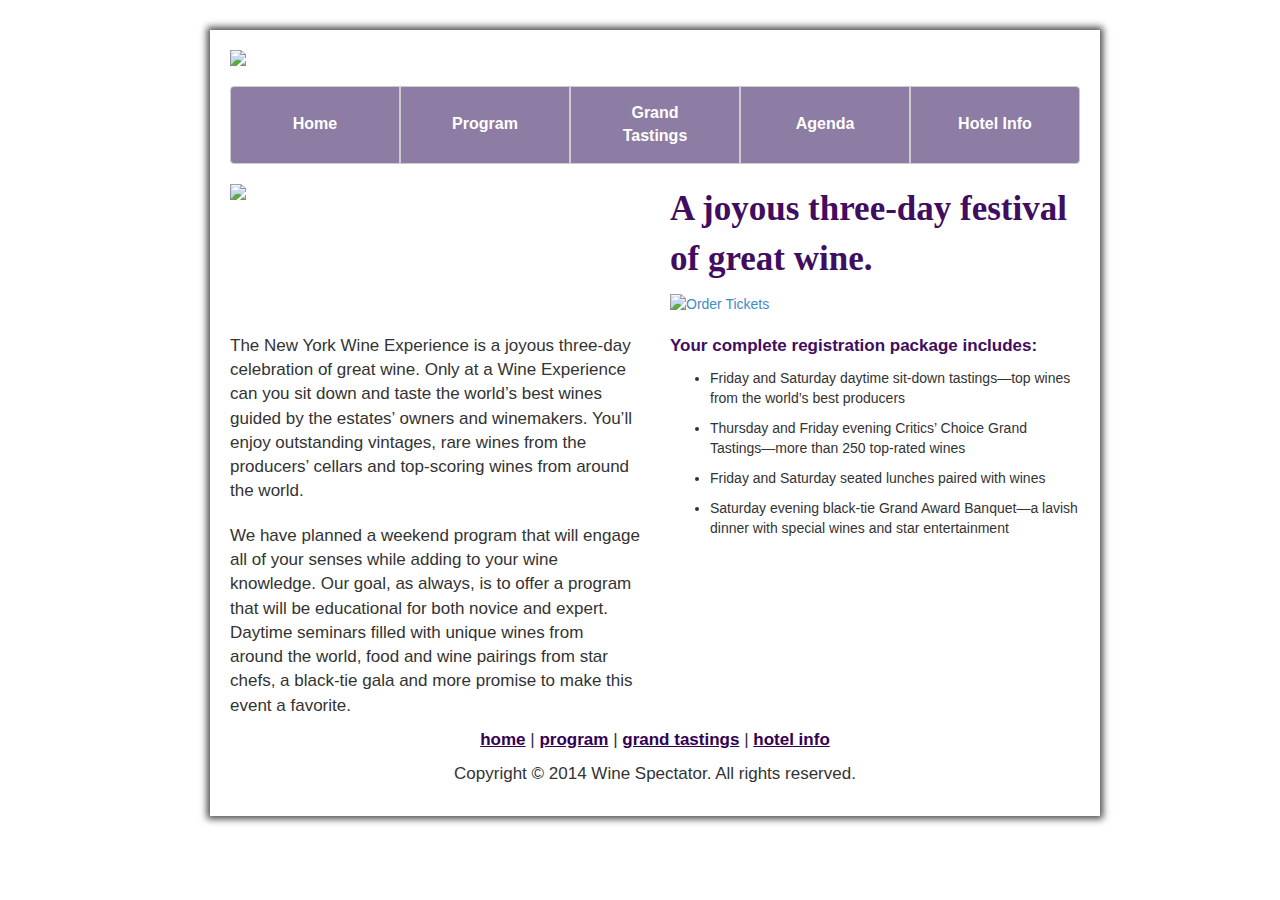
==== index.html @ 0762bbdb "deleted word Home in title tag" ====
<!DOCTYPE html>
<html lang="en">
  <head>
    <meta charset="utf-8">
    <meta http-equiv="X-UA-Compatible" content="IE=edge">
    <meta name="viewport" content="width=device-width, initial-scale=1">
    <title>New York Wine Experience 2014</title>

    <!-- Bootstrap -->
    <link href="css/nywe.css" rel="stylesheet">
    <link href="css/bootstrap.min.css" rel="stylesheet">

    <!-- HTML5 Shim and Respond.js IE8 support of HTML5 elements and media queries -->
    <!-- WARNING: Respond.js doesn't work if you view the page via file:// -->
    <!--[if lt IE 9]>
      <script src="https://oss.maxcdn.com/libs/html5shiv/3.7.0/html5shiv.js"></script>
      <script src="https://oss.maxcdn.com/libs/respond.js/1.4.2/respond.min.js"></script>
    <![endif]-->
  </head>
  <body>
            <div id="body" class="container">
              <div class="container">
                <div class="row">
                  <div class="col-lg-12 col-md-12 col-sm-12 col-xs-12">
                    <div id="wrapper">
                      <div id="logo">
                        <img src="https://s3.amazonaws.com/assets.mshanken.com/wso/static/promos/NYWE-HomePage-Logo.jpg" class="img-responsive"/>
                      </div><!-- logo -->
                      <div class="row">
                        <div class="col-lg-12 col-md-12 col-sm-12 col-xs-12">
                          <div id="nav" class="btn-group btn-group-justified hidden-xs">
                            <a class="btn btn-default" role="button" href="index.html">Home</a>
                            <a class="btn btn-default" role="button" href="program.html">Program</a>
                            <a class="btn btn-default" role="button" href="gtasting.html">Grand<br/> Tastings</a>
                            <a class="btn btn-default" role="button" href="agenda.html">Agenda</a>
                            <a class="btn btn-default" role="button" href="hotel.html">Hotel Info</a>
                          </div>
                          <div id="nav" class="btn-group btn-group-vertical visible-xs">
                            <a class="btn btn-default" role="button" href="index.html">Home</a>
                            <a class="btn btn-default" role="button" href="program.html">Program</a>
                            <a class="btn btn-default" role="button" href="gtasting.html">Grand<br/> Tastings</a>
                            <a class="btn btn-default" role="button" href="agenda.html">Agenda</a>
                            <a class="btn btn-default" role="button" href="hotel.html">Hotel Info</a>
                          </div>
                        </div><!-- col-lg-12 -->
                      </div><!-- row -->
                      <div class="row">
                          <div class="col-lg-6 col-md-6 col-sm-12 col-xs-12">
                            <img src="https://s3.amazonaws.com/assets.mshanken.com/wso/static/promos/NYWE-Home-Image.jpg" class="img-responsive"/>
                          </div>
                          <div class="col-lg-6 col-md-6 col-sm-12 col-xs-12">
                            <p id="head_text">A joyous three-day festival of great wine.</p>
                            <div class="row">
                              <div class="col-lg-12">
                                <a href="https://www.cvent.com/events/new-york-wine-experience/registration-ac98d1bdfe53491b9ff5fc24f126b09d.aspx"><img src="https://s3.amazonaws.com/assets.mshanken.com/wso/static/promos/NYWE-HomeOrderTickets.jpg" class="img-responsive" alt="Order Tickets"/></a>
                                <!-- <p>$2,195 per person.</p><a hef="" style="margin-left:0px;"><span>Order tickets</span></a> -->
                              </div><!-- col-lg-12 -->
                            </div><!-- row -->
                          </div>
                        </div><!-- col-lg-12 -->

                        <div class="row">
                          <div class="col-lg-6 col-md-6 col-sm-12 col-xs-12">
                            <p class="hometext">The New York Wine Experience is a joyous three-day celebration of great wine. Only at a Wine Experience can you sit down and taste the world&#8217;s best wines guided by the estates&#8217; owners and winemakers. You&#8217;ll enjoy outstanding vintages, rare wines from the producers&#8217; cellars and top-scoring wines from around the world.</p>
                            <p class="hometext">We have planned a weekend program that will engage all of your senses while adding to your wine knowledge. Our goal, as always, is to offer a program that will be educational for both novice and expert. Daytime seminars filled with unique wines from around the world, food and wine pairings from star chefs, a black-tie gala and more promise to make this event a favorite.</p>
                          </div>
                          <div class="col-lg-6 col-md-6 col-sm-12 col-xs-12">
                            <p class="hometext" id="regi">Your complete registration package includes:</p>
                              <ul>
                                <li class="home_list">Friday and Saturday daytime sit-down tastings&mdash;top wines from the world&#8217;s best producers</li>
                                <li class="home_list">Thursday and Friday evening Critics&#8217; Choice Grand Tastings&mdash;more than 250 top-rated wines</li>
                                <li class="home_list">Friday and Saturday seated lunches paired with wines</li>
                                <li class="home_list">Saturday evening black-tie Grand Award Banquet&mdash;a lavish dinner with special wines and star entertainment</li>
                              </ul>
                          </div>
                        </div>

                            <p align="center"><a href="index.html" style="color:#330153; font-weight:bold; text-decoration:underline;"/>home</a> | <a href="program.html" style="font-weight:bold; color:#330153; text-decoration:underline;"/>program</a> | <a href="gtasting.html" style="color:#330153; font-weight:bold; text-decoration:underline;"/>grand tastings</a> | <a href="hotel.html" style="color:#330153; font-weight:bold; text-decoration:underline;">hotel info</a></p>

                            <p align="center">Copyright &copy; 2014 Wine Spectator. All rights reserved.</p>
                          </div>
                        </div><!-- row -->
                      </div><!-- row -->
                    </div><!-- wrapper -->
                  <div><!-- col-lg-12 -->
                </div><!-- row --> 
              </div><!-- container -->
            </div><!-- body -->

    <!-- jQuery (necessary for Bootstrap's JavaScript plugins) -->
    <script src="https://ajax.googleapis.com/ajax/libs/jquery/1.11.0/jquery.min.js"></script>
    <!-- Include all compiled plugins (below), or include individual files as needed -->
    <script src="js/bootstrap.min.js"></script>
  </body>
</html>
---- css/nywe.css ----
body{
  background-image: url('https://s3.amazonaws.com/assets.mshanken.com/wso/static/promos/NYWE-HomePage-Background.jpg');
}
p{
  font-family: Arial;
  font-size: 17px;
}
#wrapper{
  background-color: #fff;
  padding: 20px;
  max-width: 890px;
  margin: 30px auto 30px auto;
  box-shadow: 0 0 7px 3px #4b4b4b;
}
#nav{
  margin-top: 20px;
  margin-bottom: 20px;
}
#nav a:hover {
color: #ffffff;
background-color: #9aae81;
}
#nav a.btn-default {
  color: #ffffff;
  padding: 15px 0;
  font-weight: bold;
  font-size: 16px;
}
#nav .btn-default {
  background-color: #8d7ca3;
}
#head_text{
  font-size: 35px;
  font-weight: bold;
  font-family: Georgia;
  color: #400d60;
}
.hometext{
  font-family: Arial;
  font-size: 17px;
  margin-top: 20px;
}
#regi{
  color: #400d60;
  font-weight: bold;
}
.home_list{
  margin-bottom: 10px;
}
.order{
  font-size: 20px;
}
.large_text{
    font-size: 20px;
    font-weight: bold;
    line-height: 1.2em;
}
.program_text{
  font-family: Arial;
  font-size: 17px;
  margin-top: 20px;
}
.events{
  font-family: Arial;
  font-size: 17px;
  color: #340254;
  text-transform: uppercase;
}
.foot_project{
  font-size: 13px;
  margin-top: 5px;
  margin-left: 8px;
  font-style: italic;
}
.dates{
  color: #000;
  font-size: 20px;
  font-weight: bold;
}
#saturday{
  margin-top: 38px;
}
#october{
  margin-top: 25px;
}
.e_ticket{
  margin-left: 55px;
}
.text{
  margin-top: 25px;
}
.wineries{
  margin-top: 5px;
  font-weight: bold;
}
.agenda{
  margin-top: 30px;
  margin-left: 7px;
}
.date{
  font-size: 14px;
  font-weight: bold;
  color: #b98223;
  margin: 0px 7px;
}
.time{
  font-weight: bold;
  margin-bottom: 0px;
  margin: 0px 7px;
}
.times{
  font-weight: lighter;
  margin-left: 21px;
  margin-top: 20px;
}
.hotel{
  font-size: 33px;
  font-family: Georgia;
  font-weight: bold;
  margin-left: 5px;
  color: #400d60;
}
.attendees{
  font-family: Arial;
  font-size: 18px;
  margin-left: 6px;
  font-weight: bold;
}
#contact{
  color: #b98223;
  font-size: 30px;
  font-family: Arial;
}
#marriott_row{
  margin-top: 20px;
}
#info{
  font-size: 17px;
  padding-bottom: 40px;
}
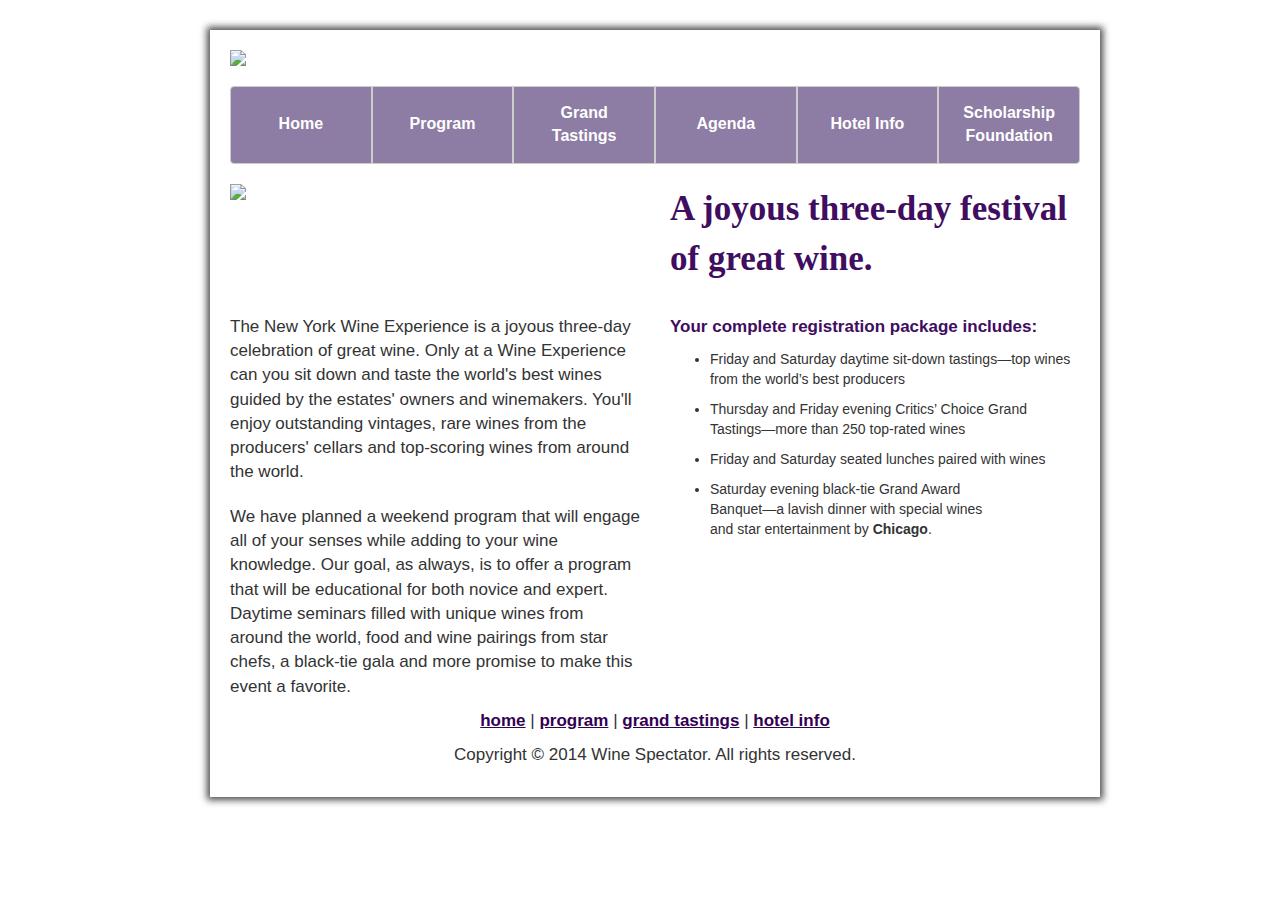
==== commit e04d71f5: "removed all ticket links" ====
--- a/index.html
+++ b/index.html
@@ -34,6 +34,7 @@
                             <a class="btn btn-default" role="button" href="gtasting.html">Grand<br/> Tastings</a>
                             <a class="btn btn-default" role="button" href="agenda.html">Agenda</a>
                             <a class="btn btn-default" role="button" href="hotel.html">Hotel Info</a>
+                            <a class="btn btn-default" role="button" href="foundation.html">Scholarship<br/>Foundation</a>
                           </div>
                           <div id="nav" class="btn-group btn-group-vertical visible-xs">
                             <a class="btn btn-default" role="button" href="index.html">Home</a>
@@ -41,6 +42,7 @@
                             <a class="btn btn-default" role="button" href="gtasting.html">Grand<br/> Tastings</a>
                             <a class="btn btn-default" role="button" href="agenda.html">Agenda</a>
                             <a class="btn btn-default" role="button" href="hotel.html">Hotel Info</a>
+                            <a class="btn btn-default" role="button" href="foundation.html">Scholarship<br/>Foundation</a>
                           </div>
                         </div><!-- col-lg-12 -->
                       </div><!-- row -->
@@ -52,7 +54,7 @@
                             <p id="head_text">A joyous three-day festival of great wine.</p>
                             <div class="row">
                               <div class="col-lg-12">
-                                <a href="https://www.cvent.com/events/new-york-wine-experience/registration-ac98d1bdfe53491b9ff5fc24f126b09d.aspx"><img src="https://s3.amazonaws.com/assets.mshanken.com/wso/static/promos/NYWE-HomeOrderTickets.jpg" class="img-responsive" alt="Order Tickets"/></a>
+                                <!-- <a href="https://www.cvent.com/events/new-york-wine-experience/registration-ac98d1bdfe53491b9ff5fc24f126b09d.aspx"><img src="https://s3.amazonaws.com/assets.mshanken.com/wso/static/promos/NYWE-HomeOrderTickets.jpg" class="img-responsive" alt="Order Tickets"/></a> -->
                                 <!-- <p>$2,195 per person.</p><a hef="" style="margin-left:0px;"><span>Order tickets</span></a> -->
                               </div><!-- col-lg-12 -->
                             </div><!-- row -->
@@ -61,7 +63,7 @@
 
                         <div class="row">
                           <div class="col-lg-6 col-md-6 col-sm-12 col-xs-12">
-                            <p class="hometext">The New York Wine Experience is a joyous three-day celebration of great wine. Only at a Wine Experience can you sit down and taste the world&#8217;s best wines guided by the estates&#8217; owners and winemakers. You&#8217;ll enjoy outstanding vintages, rare wines from the producers&#8217; cellars and top-scoring wines from around the world.</p>
+                            <p class="hometext">The New York Wine Experience is a joyous three-day celebration of great wine. Only at a Wine Experience can you sit down and taste the world's best wines guided by the estates' owners and winemakers. You'll enjoy outstanding vintages, rare wines from the producers' cellars and top-scoring wines from around the world.</p>
                             <p class="hometext">We have planned a weekend program that will engage all of your senses while adding to your wine knowledge. Our goal, as always, is to offer a program that will be educational for both novice and expert. Daytime seminars filled with unique wines from around the world, food and wine pairings from star chefs, a black-tie gala and more promise to make this event a favorite.</p>
                           </div>
                           <div class="col-lg-6 col-md-6 col-sm-12 col-xs-12">
@@ -70,7 +72,7 @@
                                 <li class="home_list">Friday and Saturday daytime sit-down tastings&mdash;top wines from the world&#8217;s best producers</li>
                                 <li class="home_list">Thursday and Friday evening Critics&#8217; Choice Grand Tastings&mdash;more than 250 top-rated wines</li>
                                 <li class="home_list">Friday and Saturday seated lunches paired with wines</li>
-                                <li class="home_list">Saturday evening black-tie Grand Award Banquet&mdash;a lavish dinner with special wines and star entertainment</li>
+                                <li class="home_list">Saturday evening black-tie Grand Award<br/>Banquet&mdash;a lavish dinner with special wines<br/>and star entertainment by <strong>Chicago</strong>.</li>
                               </ul>
                           </div>
                         </div>
--- a/css/nywe.css
+++ b/css/nywe.css
@@ -67,7 +67,7 @@
   text-transform: uppercase;
 }
 .foot_project{
-  font-size: 13px;
+  font-size: 11px;
   margin-top: 5px;
   margin-left: 8px;
   font-style: italic;
@@ -83,6 +83,12 @@
 #october{
   margin-top: 25px;
 }
+.morning{
+  font-size: 14px;
+  font-weight: bold;
+  color: #b98223;
+  margin: 0px 7px;
+}
 .e_ticket{
   margin-left: 55px;
 }
@@ -98,10 +104,21 @@
   margin-left: 7px;
 }
 .date{
-  font-size: 14px;
-  font-weight: bold;
-  color: #b98223;
+  font-size: 17px;
+  font-weight: bold;
+  color: #6e8055;
   margin: 0px 7px;
+  text-decoration: underline;
+}
+.morning{
+	font-size: 17px;
+	font-family: Arial;
+	color:#32004b;
+	margin:20px 7px;
+}
+.time_list{
+	padding-left: 22px;
+	margin:0;
 }
 .time{
   font-weight: bold;
@@ -109,6 +126,7 @@
   margin: 0px 7px;
 }
 .times{
+  font-size: 11px;
   font-weight: lighter;
   margin-left: 21px;
   margin-top: 20px;
@@ -137,4 +155,149 @@
 #info{
   font-size: 17px;
   padding-bottom: 40px;
+}
+/*
+.bio{
+	border-bottom: dotted 5px #8d7ca3;
+}
+*/
+.headline{
+	/* float: left; */
+	margin-bottom: 0;
+	text-transform: uppercase; 
+}
+#description{
+	margin-left: 121px;
+}
+.mini_des{
+	margin-bottom: 30px;
+}
+.destiny{
+	margin-left: 93px;
+}
+#second-list{
+	margin-left: 70px;
+}
+#middle_image{
+	margin-right: 0;
+	margin-left: 0;
+}
+#lastbio{
+	padding-bottom: 45px;
+}
+
+.list{
+	font-size: 16px;
+	font-family: Arial;
+}
+#bruno{
+	padding-bottom: 25px;
+}
+#louis{
+	padding-bottom: 20px;
+}
+#olivier{
+	margin-bottom: 50px;
+}
+.top_wines{
+	padding-left: 10px;
+}
+#sir{
+	margin-bottom: 30px;
+	margin-left: 10px;
+}
+#catena{
+	margin-bottom: 60px;
+}
+#prats{
+	padding-bottom: 37px;
+}
+#jean{
+	margin-bottom: 82px;
+}
+#giuseppe{
+	margin-bottom: 12px;
+}
+
+#helen{
+	margin-bottom: 32px;
+}
+.mini_bio{
+	margin-left: 109px;
+	font-size: 15px;
+}
+.afternoon_list{
+	padding-left: 8px;
+	margin: 0;
+}
+.head{
+	font-size: 75px;
+	text-align: center;
+	font-family: Times New Roman;
+	line-height: 1.0em;
+	color: #32004b;
+	margin-bottom: 20px;
+}
+#cornell{
+	margin-top:15px;
+}
+.benefits{
+	font-size: 17px;
+	font-weight: bold;
+	color: #6e8055;
+	margin: 10px 0px;
+	text-decoration: underline;
+}
+.foundation_list{
+	margin-top:10px;
+}
+.last_text{
+	text-align: center;
+}
+#image-space{
+	margin-bottom:20px;
+}
+.vertical-border{
+	background-image: url('https://s3.amazonaws.com/assets.mshanken.com/wso/static/promos/NYWE14-ProgramPage_v4-middleborder.jpg');
+	background-position: right;
+	background-repeat: repeat-y;
+}
+@media only screen and (max-width: 767px){
+    .vertical-border{
+        background-image:none;
+    }
+}
+@media (max-width: 480px){ 
+	.head{ 
+	 	font-size: 33px;
+		text-align: center;
+		font-family: Times New Roman;
+		line-height: 1.0em;
+		color: #32004b;
+ 	}
+ }
+ @media only screen and (max-width: 960px){
+    .vertical-border{
+        background-image:none;
+    }
+}
+@media only screen and (max-width: 960px){
+    #helen{
+        margin-bottom: 45px;
+    }
+}
+@media only screen and (max-width: 960px){
+    #aurelio{
+        margin-bottom: 70px;
+    }
+}
+@media only screen and (max-width: 960px){
+    #fred{
+        margin-bottom: 50px;
+    }
+}
+@media only screen and (max-width: 960px){
+    #tor{
+        margin-bottom: 50px;
+    }
 }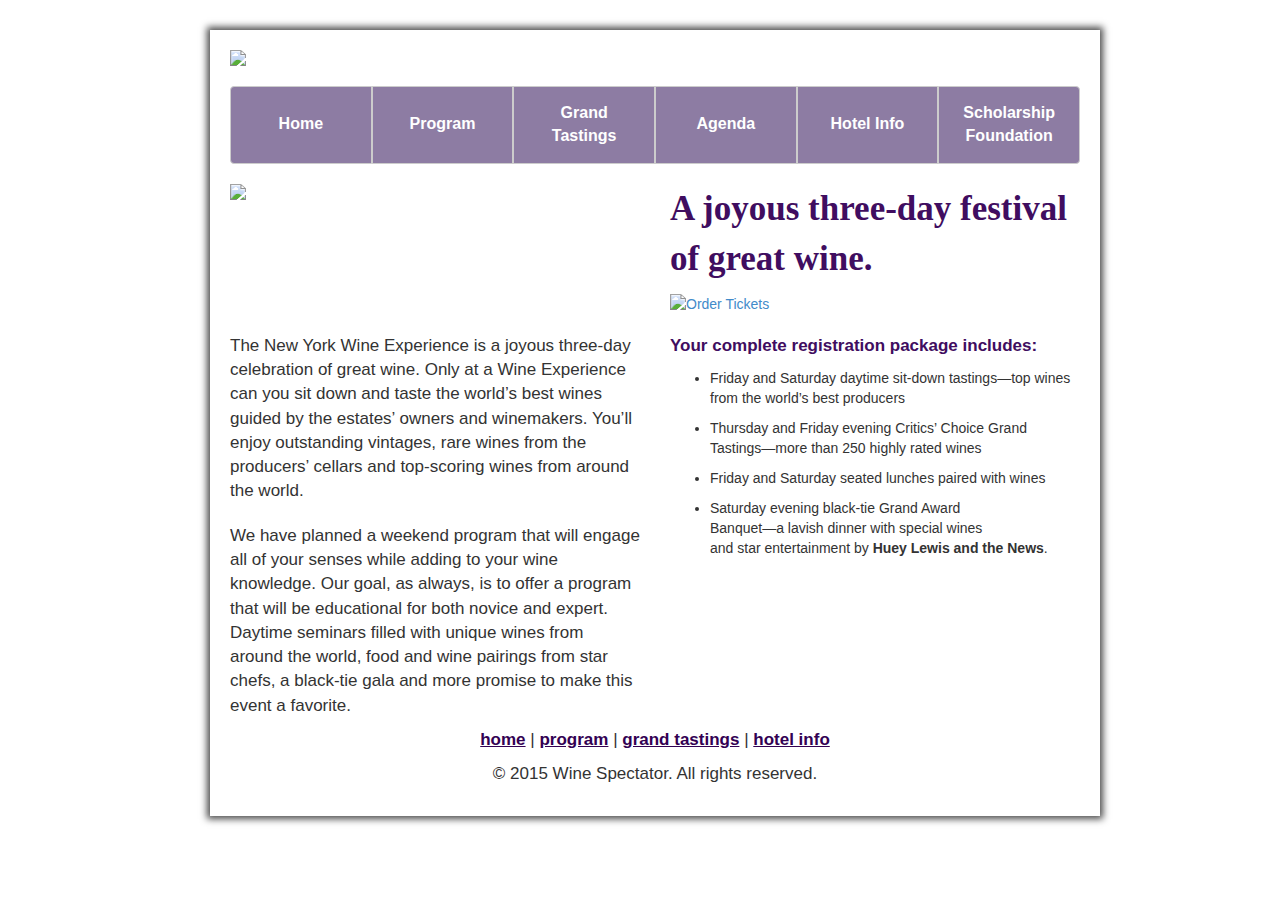
==== commit 2c4aa584: "test" ====
--- a/index.html
+++ b/index.html
@@ -4,7 +4,7 @@
     <meta charset="utf-8">
     <meta http-equiv="X-UA-Compatible" content="IE=edge">
     <meta name="viewport" content="width=device-width, initial-scale=1">
-    <title>New York Wine Experience 2014</title>
+    <title>New York Wine Experience 2015</title>
 
     <!-- Bootstrap -->
     <link href="css/nywe.css" rel="stylesheet">
@@ -24,7 +24,7 @@
                   <div class="col-lg-12 col-md-12 col-sm-12 col-xs-12">
                     <div id="wrapper">
                       <div id="logo">
-                        <img src="https://s3.amazonaws.com/assets.mshanken.com/wso/static/promos/NYWE-HomePage-Logo.jpg" class="img-responsive"/>
+                        <img src="https://s3.amazonaws.com/assets.mshanken.com/wso/static/promos/NYWE15-HotelPage-header.jpg" class="img-responsive"/>
                       </div><!-- logo -->
                       <div class="row">
                         <div class="col-lg-12 col-md-12 col-sm-12 col-xs-12">
@@ -54,7 +54,7 @@
                             <p id="head_text">A joyous three-day festival of great wine.</p>
                             <div class="row">
                               <div class="col-lg-12">
-                                <!-- <a href="https://www.cvent.com/events/new-york-wine-experience/registration-ac98d1bdfe53491b9ff5fc24f126b09d.aspx"><img src="https://s3.amazonaws.com/assets.mshanken.com/wso/static/promos/NYWE-HomeOrderTickets.jpg" class="img-responsive" alt="Order Tickets"/></a> -->
+                                <a href="https://www.cvent.com/events/2015-new-york-wine-experience/registration-b486044bad484f738d116a979f6b9c55.aspx"><img src="https://s3.amazonaws.com/assets.mshanken.com/wso/static/promos/NYWE-HomeOrderTickets.jpg" class="img-responsive" alt="Order Tickets"/></a>
                                 <!-- <p>$2,195 per person.</p><a hef="" style="margin-left:0px;"><span>Order tickets</span></a> -->
                               </div><!-- col-lg-12 -->
                             </div><!-- row -->
@@ -63,23 +63,23 @@
 
                         <div class="row">
                           <div class="col-lg-6 col-md-6 col-sm-12 col-xs-12">
-                            <p class="hometext">The New York Wine Experience is a joyous three-day celebration of great wine. Only at a Wine Experience can you sit down and taste the world's best wines guided by the estates' owners and winemakers. You'll enjoy outstanding vintages, rare wines from the producers' cellars and top-scoring wines from around the world.</p>
+                            <p class="hometext">The New York Wine Experience is a joyous three-day celebration of great wine. Only at a Wine Experience can you sit down and taste the world’s best wines guided by the estates’ owners and winemakers. You’ll enjoy outstanding vintages, rare wines from the producers’ cellars and top-scoring wines from around the world.</p>
                             <p class="hometext">We have planned a weekend program that will engage all of your senses while adding to your wine knowledge. Our goal, as always, is to offer a program that will be educational for both novice and expert. Daytime seminars filled with unique wines from around the world, food and wine pairings from star chefs, a black-tie gala and more promise to make this event a favorite.</p>
                           </div>
                           <div class="col-lg-6 col-md-6 col-sm-12 col-xs-12">
                             <p class="hometext" id="regi">Your complete registration package includes:</p>
                               <ul>
                                 <li class="home_list">Friday and Saturday daytime sit-down tastings&mdash;top wines from the world&#8217;s best producers</li>
-                                <li class="home_list">Thursday and Friday evening Critics&#8217; Choice Grand Tastings&mdash;more than 250 top-rated wines</li>
+                                <li class="home_list">Thursday and Friday evening Critics&#8217; Choice Grand Tastings&mdash;more than 250 highly rated wines</li>
                                 <li class="home_list">Friday and Saturday seated lunches paired with wines</li>
-                                <li class="home_list">Saturday evening black-tie Grand Award<br/>Banquet&mdash;a lavish dinner with special wines<br/>and star entertainment by <strong>Chicago</strong>.</li>
+                                <li class="home_list">Saturday evening black-tie Grand Award<br/>Banquet&mdash;a lavish dinner with special wines<br/>and star entertainment by <strong>Huey Lewis and the News</strong>.</li>
                               </ul>
                           </div>
                         </div>
 
                             <p align="center"><a href="index.html" style="color:#330153; font-weight:bold; text-decoration:underline;"/>home</a> | <a href="program.html" style="font-weight:bold; color:#330153; text-decoration:underline;"/>program</a> | <a href="gtasting.html" style="color:#330153; font-weight:bold; text-decoration:underline;"/>grand tastings</a> | <a href="hotel.html" style="color:#330153; font-weight:bold; text-decoration:underline;">hotel info</a></p>
 
-                            <p align="center">Copyright &copy; 2014 Wine Spectator. All rights reserved.</p>
+                            <p align="center">&copy; 2015 Wine Spectator. All rights reserved.</p>
                           </div>
                         </div><!-- row -->
                       </div><!-- row -->
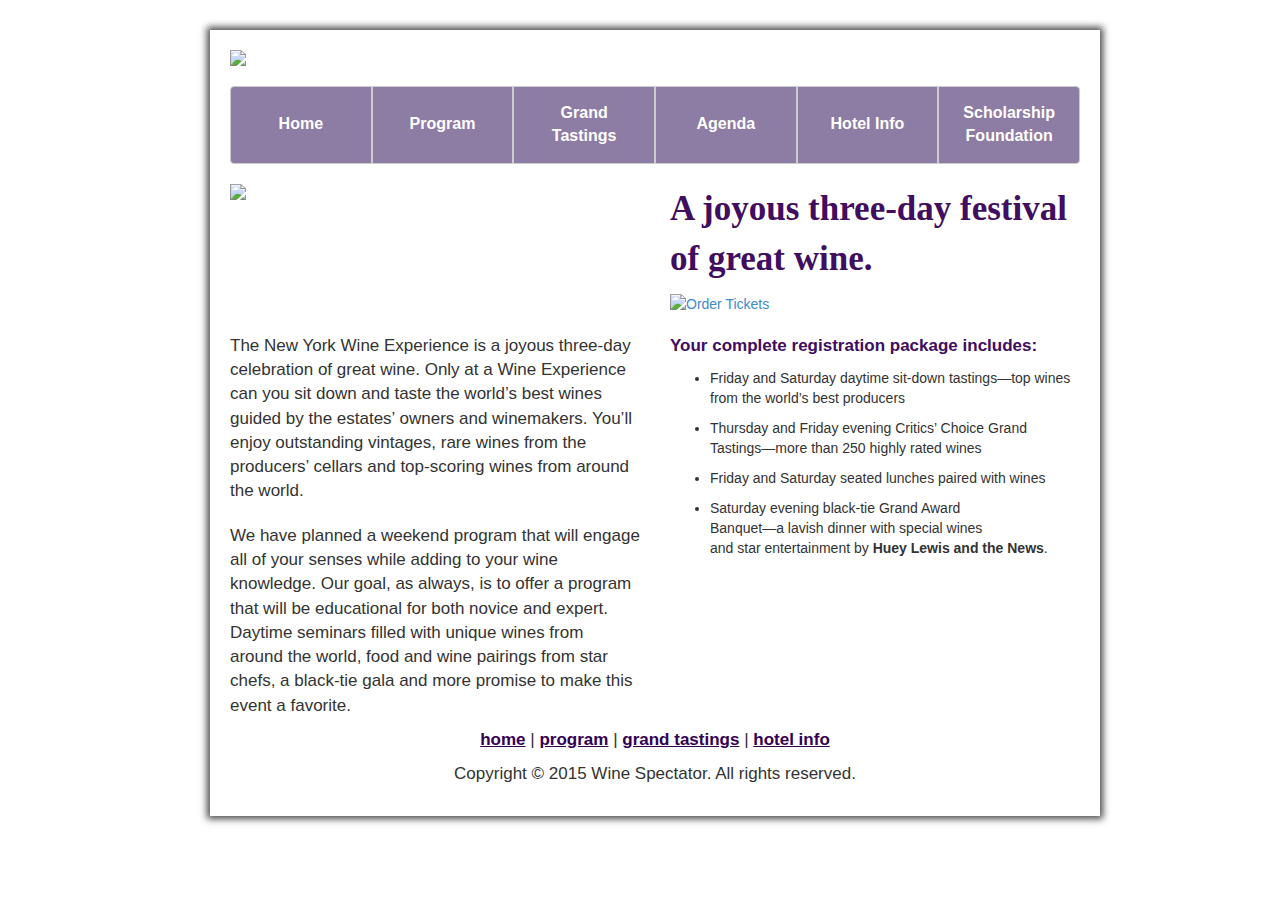
==== commit 3a706e35: "removed promo dates" ====
--- a/index.html
+++ b/index.html
@@ -24,7 +24,7 @@
                   <div class="col-lg-12 col-md-12 col-sm-12 col-xs-12">
                     <div id="wrapper">
                       <div id="logo">
-                        <img src="https://s3.amazonaws.com/assets.mshanken.com/wso/static/promos/NYWE15-HotelPage-header.jpg" class="img-responsive"/>
+                        <img src="https://s3.amazonaws.com/assets.mshanken.com/wso/static/promos/Screen+shot+2015-05-28+at+3.17.09+PM.png" class="img-responsive"/>
                       </div><!-- logo -->
                       <div class="row">
                         <div class="col-lg-12 col-md-12 col-sm-12 col-xs-12">
@@ -55,7 +55,7 @@
                             <div class="row">
                               <div class="col-lg-12">
                                 <a href="https://www.cvent.com/events/2015-new-york-wine-experience/registration-b486044bad484f738d116a979f6b9c55.aspx"><img src="https://s3.amazonaws.com/assets.mshanken.com/wso/static/promos/NYWE-HomeOrderTickets.jpg" class="img-responsive" alt="Order Tickets"/></a>
-                                <!-- <p>$2,195 per person.</p><a hef="" style="margin-left:0px;"><span>Order tickets</span></a> -->
+                                <!-- <p style="color:#400d60; font-weight:bold;"><em>Friends of Wine Spectator special price $1995 per person. Use code NYWE<br/><span style="font-size:12px;">Offer expires June 30, 2015</span></em></p> -->
                               </div><!-- col-lg-12 -->
                             </div><!-- row -->
                           </div>
@@ -79,7 +79,7 @@
 
                             <p align="center"><a href="index.html" style="color:#330153; font-weight:bold; text-decoration:underline;"/>home</a> | <a href="program.html" style="font-weight:bold; color:#330153; text-decoration:underline;"/>program</a> | <a href="gtasting.html" style="color:#330153; font-weight:bold; text-decoration:underline;"/>grand tastings</a> | <a href="hotel.html" style="color:#330153; font-weight:bold; text-decoration:underline;">hotel info</a></p>
 
-                            <p align="center">&copy; 2015 Wine Spectator. All rights reserved.</p>
+                            <p align="center">Copyright &copy; 2015 Wine Spectator. All rights reserved.</p>
                           </div>
                         </div><!-- row -->
                       </div><!-- row -->
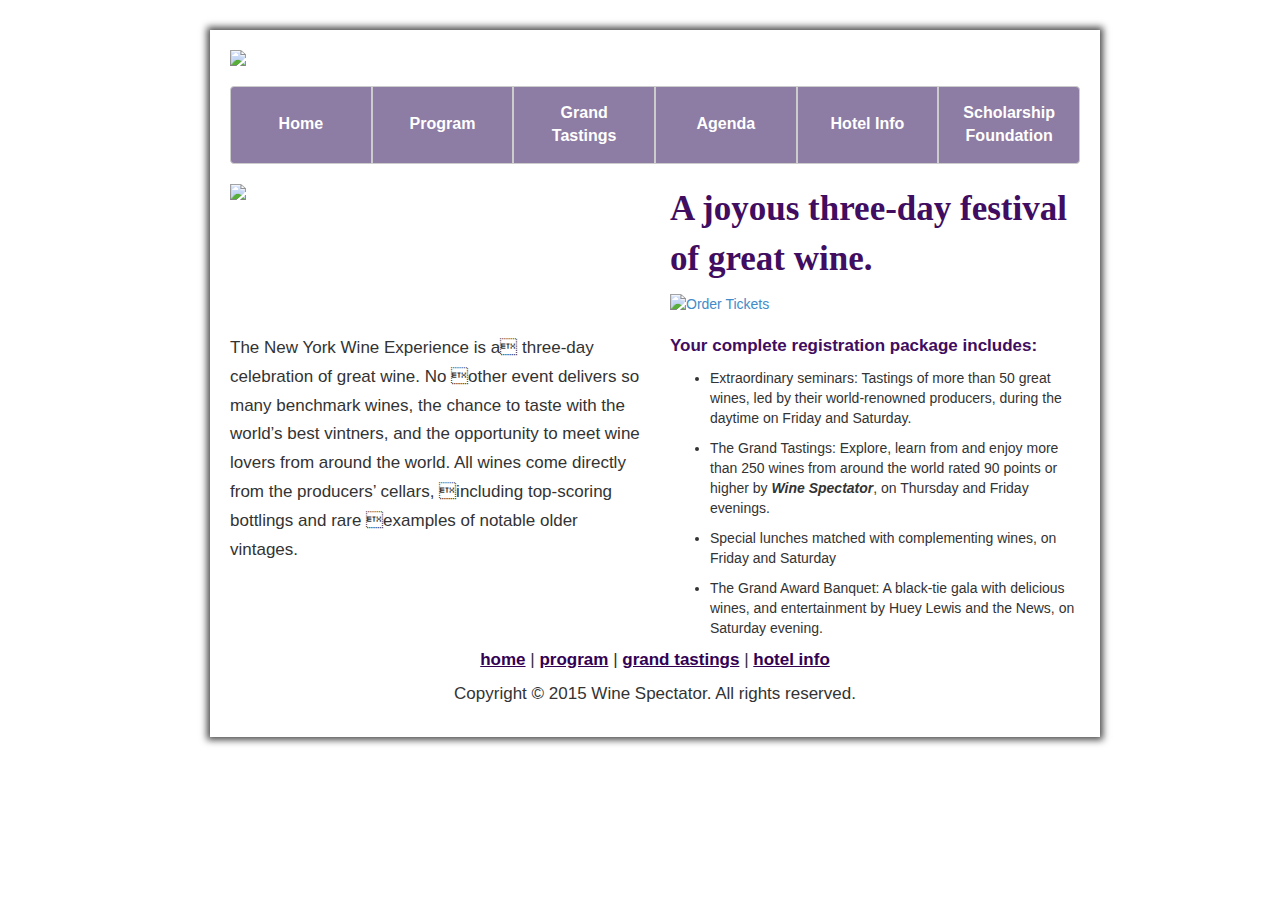
==== commit c1d4d061: "sold out update" ====
--- a/index.html
+++ b/index.html
@@ -24,7 +24,7 @@
                   <div class="col-lg-12 col-md-12 col-sm-12 col-xs-12">
                     <div id="wrapper">
                       <div id="logo">
-                        <img src="https://s3.amazonaws.com/assets.mshanken.com/wso/static/promos/Screen+shot+2015-05-28+at+3.17.09+PM.png" class="img-responsive"/>
+                        <img src="https://s3.amazonaws.com/nywe2014.winespectator.com/images/NYWE15-Logo.jpg" class="img-responsive"/>
                       </div><!-- logo -->
                       <div class="row">
                         <div class="col-lg-12 col-md-12 col-sm-12 col-xs-12">
@@ -54,7 +54,7 @@
                             <p id="head_text">A joyous three-day festival of great wine.</p>
                             <div class="row">
                               <div class="col-lg-12">
-                                <a href="https://www.cvent.com/events/2015-new-york-wine-experience/registration-b486044bad484f738d116a979f6b9c55.aspx"><img src="https://s3.amazonaws.com/assets.mshanken.com/wso/static/promos/NYWE-HomeOrderTickets.jpg" class="img-responsive" alt="Order Tickets"/></a>
+                                <a href="https://www.cvent.com/events/2015-new-york-wine-experience/registration-b486044bad484f738d116a979f6b9c55.aspx"><img src="https://s3.amazonaws.com/nywe2014.winespectator.com/images/NYWE15-HomePage_v3.jpg" class="img-responsive" alt="Order Tickets"/></a>
                                 <!-- <p style="color:#400d60; font-weight:bold;"><em>Friends of Wine Spectator special price $1995 per person. Use code NYWE<br/><span style="font-size:12px;">Offer expires June 30, 2015</span></em></p> -->
                               </div><!-- col-lg-12 -->
                             </div><!-- row -->
@@ -63,16 +63,15 @@
 
                         <div class="row">
                           <div class="col-lg-6 col-md-6 col-sm-12 col-xs-12">
-                            <p class="hometext">The New York Wine Experience is a joyous three-day celebration of great wine. Only at a Wine Experience can you sit down and taste the world’s best wines guided by the estates’ owners and winemakers. You’ll enjoy outstanding vintages, rare wines from the producers’ cellars and top-scoring wines from around the world.</p>
-                            <p class="hometext">We have planned a weekend program that will engage all of your senses while adding to your wine knowledge. Our goal, as always, is to offer a program that will be educational for both novice and expert. Daytime seminars filled with unique wines from around the world, food and wine pairings from star chefs, a black-tie gala and more promise to make this event a favorite.</p>
+                            <p class="hometext" style="line-height: 1.7em;">The New York Wine Experience is a three-day celebration of great wine. No other event delivers so many benchmark wines, the chance to taste with the world’s best vintners, and the opportunity to meet wine lovers from around the world. All wines come directly from the producers’ cellars, including top-scoring bottlings and rare examples of notable older vintages.</p>
                           </div>
                           <div class="col-lg-6 col-md-6 col-sm-12 col-xs-12">
                             <p class="hometext" id="regi">Your complete registration package includes:</p>
                               <ul>
-                                <li class="home_list">Friday and Saturday daytime sit-down tastings&mdash;top wines from the world&#8217;s best producers</li>
-                                <li class="home_list">Thursday and Friday evening Critics&#8217; Choice Grand Tastings&mdash;more than 250 highly rated wines</li>
-                                <li class="home_list">Friday and Saturday seated lunches paired with wines</li>
-                                <li class="home_list">Saturday evening black-tie Grand Award<br/>Banquet&mdash;a lavish dinner with special wines<br/>and star entertainment by <strong>Huey Lewis and the News</strong>.</li>
+                                <li class="home_list">Extraordinary seminars: Tastings of more than 50 great wines, led by their world-renowned producers, during the daytime on Friday and Saturday.</li>
+                                <li class="home_list">The Grand Tastings: Explore, learn from and enjoy more than 250 wines from around the world rated 90 points or higher by <strong><em>Wine Spectator</em></strong>, on Thursday and Friday evenings.</li>
+                                <li class="home_list">Special lunches matched with complementing wines, on Friday and Saturday</li>
+                                <li class="home_list">The Grand Award Banquet: A black-tie gala with delicious wines, and entertainment by Huey Lewis and the News, on Saturday evening.</li>
                               </ul>
                           </div>
                         </div>
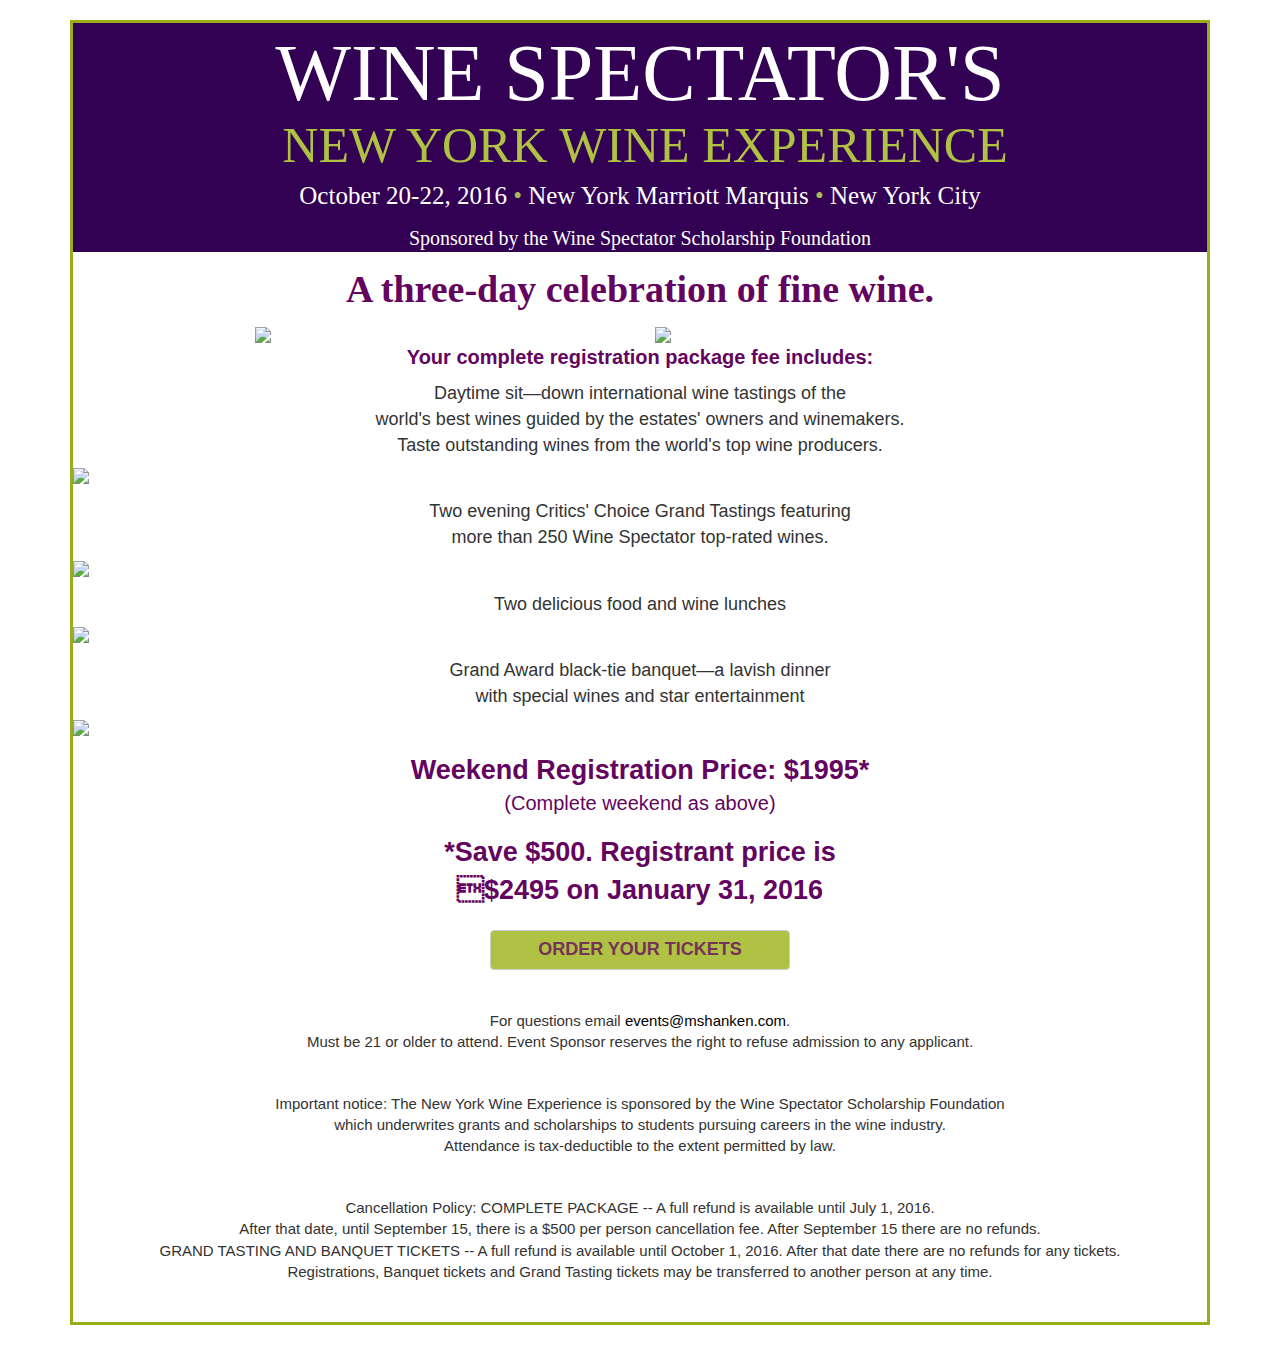
==== commit 824e5240: "centered images for mobile" ====
--- a/index.html
+++ b/index.html
@@ -4,10 +4,9 @@
     <meta charset="utf-8">
     <meta http-equiv="X-UA-Compatible" content="IE=edge">
     <meta name="viewport" content="width=device-width, initial-scale=1">
-    <title>New York Wine Experience 2015</title>
+    <title>New York Wine Experience 2014</title>
 
     <!-- Bootstrap -->
-    <link href="css/nywe.css" rel="stylesheet">
     <link href="css/bootstrap.min.css" rel="stylesheet">
 
     <!-- HTML5 Shim and Respond.js IE8 support of HTML5 elements and media queries -->
@@ -17,6 +16,198 @@
       <script src="https://oss.maxcdn.com/libs/respond.js/1.4.2/respond.min.js"></script>
     <![endif]-->
   </head>
+  <style>
+  	#wrapper{
+  		border-left: 3px solid #98ad1a;
+  		border-right: 3px solid #98ad1a;
+  		border-top: 3px solid #98ad1a;
+      border-bottom: 3px solid #98ad1a;
+  		margin-top: 20px;
+      margin-bottom: 20px;
+  	}
+  	#header{
+  		background-color: #330153;
+  	}
+  	#logo{
+  		color: #fff;
+  		font-family: Adobe Garamond pro;
+  		font-size: 80px;
+  		text-transform: uppercase;
+      line-height: 1.0em;
+      padding-top: 10px;
+  	}
+  	#place{
+  		font-family: Adobe Garamond pro;
+  		font-size: 50px;
+  		margin-left: 10px;
+  		text-transform: uppercase;
+  		color: #b0c243;
+      line-height: 0.9em;
+  	}
+  	#dates{
+  		font-family: Myriad Pro;
+  		font-size: 25px;
+  		color: #ffffff;
+  	}
+  	#sponsor{
+  		font-family: Myriad Pro;
+  		font-size: 20px;
+  		color: #ffffff;
+  	}
+  	#celebrate{
+  		font-size: 38px;
+  		font-family: Times New Roman;
+  		font-weight: bold;
+  		color: #630460;
+  	}
+    #wraps{
+      max-width: 800px;
+    }
+    #green{
+      border-top: 2px solid #b7c753;
+      border-right: 2px solid #b7c753;
+      border-bottom: 2px solid #b7c753;
+      border-left: 2px solid #b7c753;
+      margin-bottom: 10px;
+    }
+  	#register{
+  		font-size: 20px;
+  		font-weight: bold;
+  		color:#630460;
+  	}
+  	#text{
+  		font-family: Arial;
+  		font-size: 18px;
+  	}
+    #bord{
+      margin-bottom: 15px;
+    }
+    #details{
+      color: #630460;
+      font-family: Arial;
+      font-size: 27px;
+      font-weight: bold;
+      margin-top: 15px;
+      margin-bottom: 0;
+    }
+    #weekend{
+      color: #630460;
+      font-size: 20px;
+    }
+    #tickets{
+      background-color: #b0c243;
+      color: #763359;
+      text-transform: uppercase;
+      font-size: 18px;
+      font-weight: bold;
+    }
+    #ny{
+      font-size: 25px;
+    }
+    #foot_text{
+      font-size: 15px;
+      margin-top: 40px;
+    }
+    #fine-image{
+    	margin-right: 0px;
+    }
+    #wine-image{
+    	margin-left: 0px;
+    }
+    .experience{
+      margin-bottom: 40px;
+    }
+    @media all and (max-width: 600px){
+      #logo{
+        content: "Wine Spectator's";
+        font-size: 40px;
+      }
+    }
+    @media all and (max-width: 600px){
+      #place{
+        content: "Wine Spectator's";
+        font-size: 30px;
+      }
+    } 
+  </style>
+  <body>
+	<div class="container">
+	    <div id="wrapper">
+	    	<div class="row">
+	    		<div class="col-lg-12 col-md-12 col-sm-12 col-xs-12">
+	    			<div id="header">
+		    			<p align="center" id="logo">Wine Spectator's</p>
+		    			<p align="center" id="place">NEW YORK Wine Experience</p>
+		    			<p align="center" id="dates">October 20-22, 2016  <span style="color:#abb958;">&bull;</span> New York Marriott Marquis <span style="color:#abb958;">&bull;</span> New York City</p>
+		    			<p align="center" id="sponsor">Sponsored by the Wine Spectator Scholarship Foundation</p>
+		    		</div>
+	    		</div>
+	    	</div>
+	    	<div class="row">
+	    		<div class="col-lg-12">
+	    			<div>
+	    				<p align="center" id="celebrate">A three-day celebration of fine wine.</p>
+	    			</div>
+          <div class="container" id="wraps">
+	    			<div class="row">
+	    				<div class="col-lg-6 col-md-6 col-sm-12 col-xs-12">
+	    					<img src="https://s3.amazonaws.com/assets.mshanken.com/wso/static/promos/NYWE14-Page-2.jpg" class="img-responsive center-block" id="green fine-image"/>
+	    				</div>
+	    				<div class="col-lg-6 col-md-6 col-sm-12 col-xs-12">
+	    					<img src="https://s3.amazonaws.com/assets.mshanken.com/wso/static/promos/NYWE14-Page.jpg" class="img-responsive center-block" id="green wine-image"/>
+	    				</div>
+	    			</div><!-- row -->
+          </div><!-- contianer -->
+	    			<div class="row">
+	    				<div class="col-lg-12 col-md-12 col-sm-12 col-xs-12">
+	    					<p align="center" id="register">Your complete registration package fee includes:</p>
+	    					<p align="center" id="text">Daytime sit&mdash;down international wine tastings of the<br/> world's best wines guided by the estates' owners and winemakers.<br/> Taste outstanding wines from the world's top wine producers.</p>
+	    					<img src="https://s3.amazonaws.com/assets.mshanken.com/wso/static/promos/NYWE14-Border2.jpg" class="img-responsive center-block" id="bord"/>
+	    					<p align="center" id="text">Two evening Critics' Choice Grand Tastings featuring<br/>more than 250 Wine Spectator top-rated wines.</p>
+	    					<img src="https://s3.amazonaws.com/assets.mshanken.com/wso/static/promos/NYWE14-Border2.jpg" class="img-responsive center-block" id="bord"/>
+	    					<p align="center" id="text">Two delicious food and wine lunches</p>
+	    					<img src="https://s3.amazonaws.com/assets.mshanken.com/wso/static/promos/NYWE14-Border2.jpg" class="img-responsive center-block" id="bord"/>
+	    					<p align="center" id="text">Grand Award black-tie banquet&mdash;a lavish dinner<br/>with special wines and star entertainment</p>
+	    					<img src="https://s3.amazonaws.com/assets.mshanken.com/wso/static/promos/NYWE14-PageDivider2.jpg" class="img-responsive center-block" id="bord"/>
+	    					<p align="center" id="details">Weekend Registration Price: $1995*</p>
+							<p align="center" id="weekend">(Complete weekend as above)</p>
+							<p align="center" id="details" style="margin-bottom: 20px;">*Save $500. Registrant price is<br/> $2495 on January 31, 2016</p>
+                			<button class="btn btn-default img-responsive center-block" type="submit" style="width:300px;" id="tickets"><a href="https://www.cvent.com/events/2016-new-york-wine-experience/registration-09f2d992b81a4c9fa42c742e66a4e5da.aspx" style="color: #763359;">Order Your Tickets</a></button>                
+                
+                <p align="center" id="foot_text">For questions email <a href="mailto:events@mshanken.com" style="color:#000;">events@mshanken.com</a>.<br/>Must be 21 or older to attend. Event Sponsor reserves the right to refuse admission to any applicant.</p>
+                <p align="center" id="foot_text" class="experience">Important notice: The New York Wine Experience is sponsored by the Wine Spectator Scholarship Foundation<br/> which underwrites grants and scholarships to students pursuing careers in the wine industry.<br/> Attendance is tax-deductible to the extent permitted by law.</p>
+                 <p align="center" id="foot_text" class="experience">Cancellation Policy: COMPLETE PACKAGE -- A full refund is available until July 1, 2016.<br/> After that date, until September 15, there is a $500 per person cancellation fee. After September 15 there are no refunds.<br/> GRAND TASTING AND BANQUET TICKETS -- A full refund is available until October 1, 2016. After that date there are no refunds for any tickets.<br/> Registrations, Banquet tickets and Grand Tasting tickets may be transferred to another person at any time.</p>
+	    				</div>
+	    			</div>
+	    		</div>
+	    	</div>
+	    </div><!-- wrapper -->
+	</div>
+
+    <!-- jQuery (necessary for Bootstrap's JavaScript plugins) -->
+    <script src="https://ajax.googleapis.com/ajax/libs/jquery/1.11.0/jquery.min.js"></script>
+    <!-- Include all compiled plugins (below), or include individual files as needed -->
+    <script src="js/bootstrap.min.js"></script>
+  </body>
+</html>
+
+
+<!DOCTYPE html>
+<!--<html lang="en">
+  <head>
+    <meta charset="utf-8">
+    <meta http-equiv="X-UA-Compatible" content="IE=edge">
+    <meta name="viewport" content="width=device-width, initial-scale=1">
+    <title>New York Wine Experience 2015</title>
+
+    
+    <link href="css/nywe.css" rel="stylesheet">
+    <link href="css/bootstrap.min.css" rel="stylesheet">
+
+      <script src="https://oss.maxcdn.com/libs/html5shiv/3.7.0/html5shiv.js"></script>
+      <script src="https://oss.maxcdn.com/libs/respond.js/1.4.2/respond.min.js"></script>
+    <![endif]
+      </head>
   <body>
             <div id="body" class="container">
               <div class="container">
@@ -25,7 +216,7 @@
                     <div id="wrapper">
                       <div id="logo">
                         <img src="https://s3.amazonaws.com/nywe2014.winespectator.com/images/NYWE15-Logo.jpg" class="img-responsive"/>
-                      </div><!-- logo -->
+                      </div><!-- logo
                       <div class="row">
                         <div class="col-lg-12 col-md-12 col-sm-12 col-xs-12">
                           <div id="nav" class="btn-group btn-group-justified hidden-xs">
@@ -44,8 +235,8 @@
                             <a class="btn btn-default" role="button" href="hotel.html">Hotel Info</a>
                             <a class="btn btn-default" role="button" href="foundation.html">Scholarship<br/>Foundation</a>
                           </div>
-                        </div><!-- col-lg-12 -->
-                      </div><!-- row -->
+                        </div><!-- col-lg-12 
+                      </div><!-- row 
                       <div class="row">
                           <div class="col-lg-6 col-md-6 col-sm-12 col-xs-12">
                             <img src="https://s3.amazonaws.com/assets.mshanken.com/wso/static/promos/NYWE-Home-Image.jpg" class="img-responsive"/>
@@ -54,12 +245,12 @@
                             <p id="head_text">A joyous three-day festival of great wine.</p>
                             <div class="row">
                               <div class="col-lg-12">
-                                <a href="https://www.cvent.com/events/2015-new-york-wine-experience/registration-b486044bad484f738d116a979f6b9c55.aspx"><img src="https://s3.amazonaws.com/nywe2014.winespectator.com/images/NYWE15-HomePage_v3.jpg" class="img-responsive" alt="Order Tickets"/></a>
-                                <!-- <p style="color:#400d60; font-weight:bold;"><em>Friends of Wine Spectator special price $1995 per person. Use code NYWE<br/><span style="font-size:12px;">Offer expires June 30, 2015</span></em></p> -->
-                              </div><!-- col-lg-12 -->
-                            </div><!-- row -->
-                          </div>
-                        </div><!-- col-lg-12 -->
+                                <a href="https://www.cvent.com/events/2015-new-york-wine-experience/registration-b486044bad484f738d116a979f6b9c55.aspx"><img src="https://s3.amazonaws.com/nywe2014.winespectator.com/images/NYWE15-ProgramPage_v3-SOLDOUT.jpg" class="img-responsive" alt="Order Tickets"/></a>
+                                <!-- <p style="color:#400d60; font-weight:bold;"><em>Friends of Wine Spectator special price $1995 per person. Use code NYWE<br/><span style="font-size:12px;">Offer expires June 30, 2015</span></em></p> 
+                              </div><!-- col-lg-12 
+                            </div><!-- row 
+                          </div>
+                        </div><!-- col-lg-12 
 
                         <div class="row">
                           <div class="col-lg-6 col-md-6 col-sm-12 col-xs-12">
@@ -80,17 +271,16 @@
 
                             <p align="center">Copyright &copy; 2015 Wine Spectator. All rights reserved.</p>
                           </div>
-                        </div><!-- row -->
-                      </div><!-- row -->
-                    </div><!-- wrapper -->
-                  <div><!-- col-lg-12 -->
-                </div><!-- row --> 
-              </div><!-- container -->
-            </div><!-- body -->
-
-    <!-- jQuery (necessary for Bootstrap's JavaScript plugins) -->
+                        </div><!-- row 
+                      </div><!-- row 
+                    </div><!-- wrapper 
+                  <div><!-- col-lg-12 
+                </div><!-- row
+              </div><!-- container 
+            </div><!-- body 
+
     <script src="https://ajax.googleapis.com/ajax/libs/jquery/1.11.0/jquery.min.js"></script>
-    <!-- Include all compiled plugins (below), or include individual files as needed -->
     <script src="js/bootstrap.min.js"></script>
   </body>
-</html>+</html>
+-->